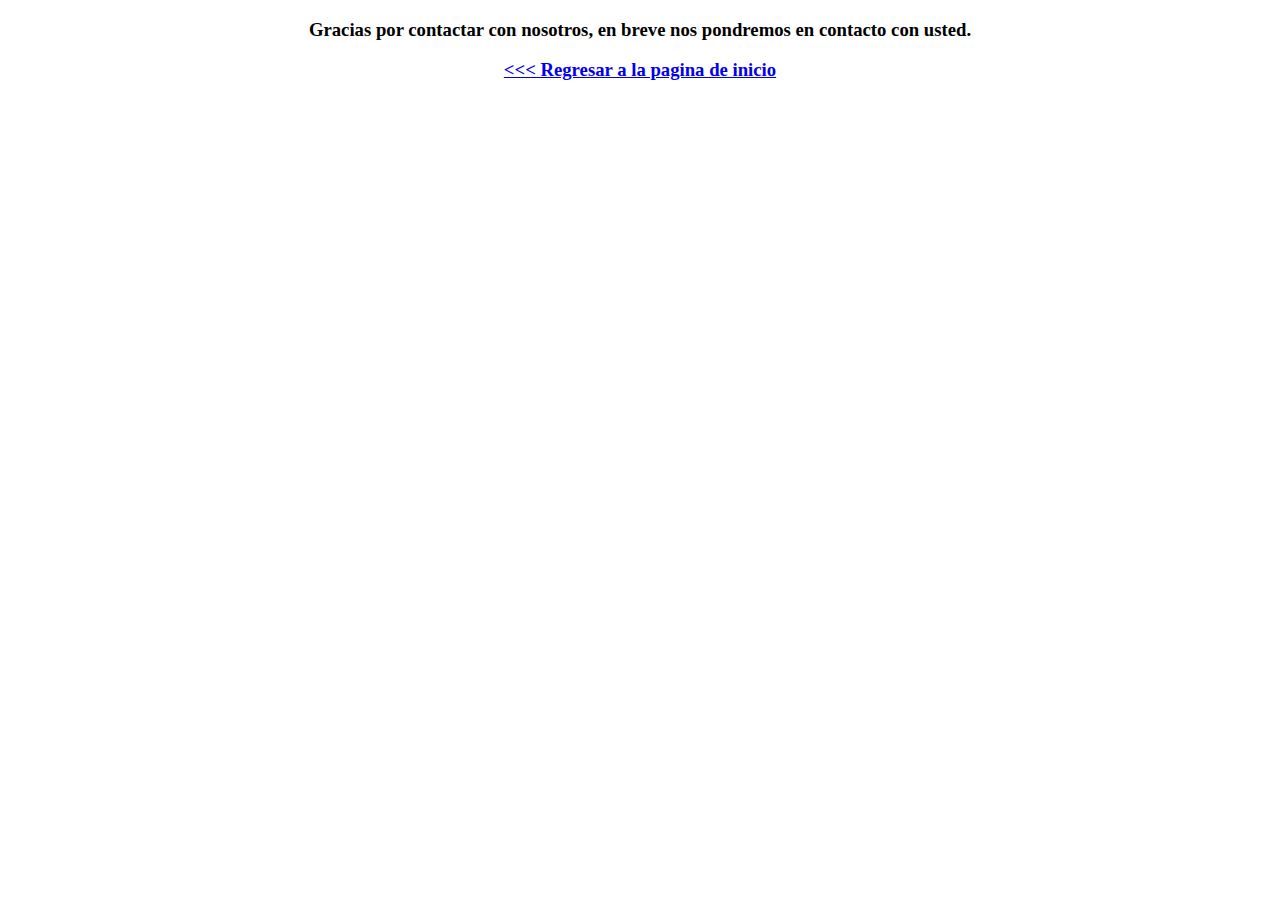
==== thanks.html @ 311340c1 "ADD Home and Email changes" ====
<!DOCTYPE HTML PUBLIC "-//W3C//DTD HTML 4.01 Transitional//EN"
"http://www.w3.org/TR/html4/loose.dtd">
<html>
<head>
<title>Gracias por contactar con nosotros, en breve nos pondremos en contacto con usted</title>
<meta http-equiv="Content-Type" content="text/html; charset=iso-8859-1">
<link rel="stylesheet" href="style.css" type="text/css" />
<style type="text/css" >
</style>
</head>

<body>
<center><h3>Gracias por contactar con nosotros, en breve nos pondremos en contacto con usted.</h3></center><CENTER><h3><a href="index.html"> <<< Regresar a la pagina de inicio </a></h3></CENTER>
</body>
</html>
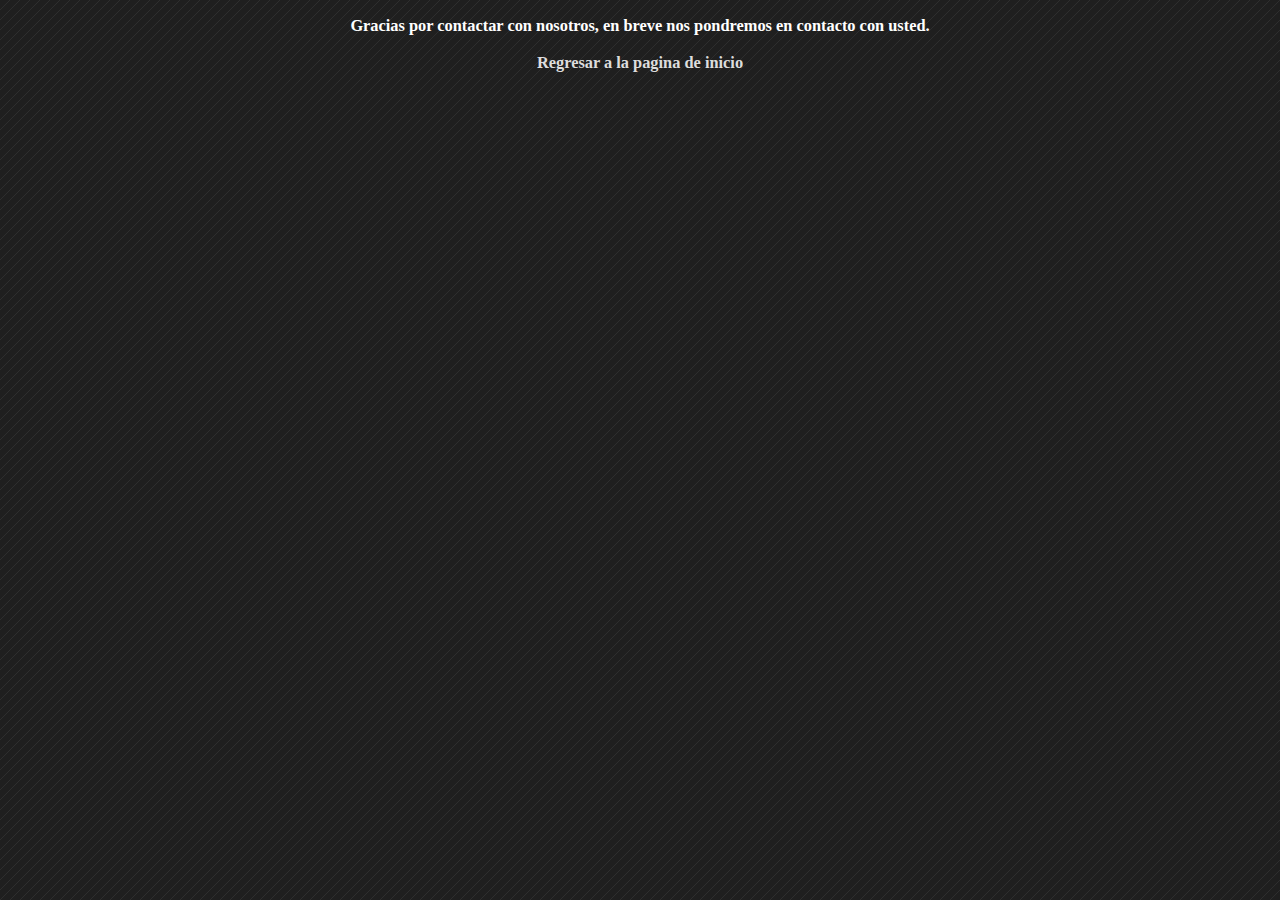
==== commit c7d1465f: "ADD refactory" ====
--- a/thanks.html
+++ b/thanks.html
@@ -1,15 +1,15 @@
-<!DOCTYPE HTML PUBLIC "-//W3C//DTD HTML 4.01 Transitional//EN"
-"http://www.w3.org/TR/html4/loose.dtd">
+<!DOCTYPE HTML>
 <html>
-<head>
-<title>Gracias por contactar con nosotros, en breve nos pondremos en contacto con usted</title>
-<meta http-equiv="Content-Type" content="text/html; charset=iso-8859-1">
-<link rel="stylesheet" href="style.css" type="text/css" />
-<style type="text/css" >
-</style>
-</head>
+	<head>
+		<title>Gracias por contactar con nosotros, en breve nos pondremos en contacto con usted</title>
+		<meta http-equiv="content-type" content="text/html; charset=UTF-8">
+		<link rel="stylesheet" href="css/style.css" type="text/css" />
+	</head>
 
-<body>
-<center><h3>Gracias por contactar con nosotros, en breve nos pondremos en contacto con usted.</h3></center><CENTER><h3><a href="index.html"> <<< Regresar a la pagina de inicio </a></h3></CENTER>
-</body>
+	<body>
+		<div style="text-align: center;">
+			<h3>Gracias por contactar con nosotros, en breve nos pondremos en contacto con usted.</h3>
+			<h3><a href="index.html">Regresar a la pagina de inicio</a></h3>
+		</div>
+	</body>
 </html>--- a/css/style.css
+++ b/css/style.css
@@ -0,0 +1,739 @@
+body {
+	font-family: Tempus Sans ITC, Papyrus, Kristen ITC, Bradley Hand ITC;
+	background: #ddd;
+	font-weight: 400;
+	font-size: 15px;
+	color: #333;
+	overflow: hidden;
+	-webkit-font-smoothing: antialiased;
+}
+a {
+	color: #555;
+	text-decoration: none;
+}
+.clr {
+	clear: both;
+	padding: 0;
+	height: 0;
+	margin: 0;
+}
+/* Header Style */
+.codrops-top {
+	line-height: 24px;
+	font-size: 9px;
+	text-transform: uppercase;
+	z-index: 9999;
+	position: relative;
+}
+.codrops-top a {
+	padding: 0px 10px;
+	letter-spacing: 1px;
+	color: #888;
+	display: inline-block;
+	text-shadow: 0 1px 1px rgba(255,255,255,0.4);
+}
+.codrops-top span.right {
+	float: right;
+}
+.codrops-top span.right a {
+	float: left;
+	display: block;
+}
+@media screen and (max-width: 520px) {
+	.codrops-top {
+		display: none;
+	}
+}
+
+/* General Codrops Demo Style */
+body {
+	background: #1F1F1F url(../images/pattern.png) repeat top left;
+	color: #fff;
+	font-size: 14px;
+}
+a {
+	color: #ddd;
+	text-decoration: none;
+}
+a:hover {
+	color: #00c6e3;
+}
+p.sub {
+	padding: 25px 10px 10px 10px;
+	text-align: left;
+	color: #aaa;
+}
+.clr {
+	clear: both;
+}
+h1 {
+	margin: 5px;
+	font-size: 24px;
+	text-align: center;
+	color: #fff;
+	text-shadow: 1px 1px 1px #000;
+	padding-bottom: 10px;
+	line-height: 40px;
+}
+h1 span {
+	font-size: 10px;
+	display: block;
+	letter-spacing: 2px;
+	color: #00c6e3;
+	line-height: 14px;
+	padding-top: 10px;
+	text-shadow: none;
+	text-transform: uppercase;
+}
+/* Header Style */
+.header {
+	font-size: 13px;
+	background: #000;
+	opacity: 0.9;
+	text-transform: uppercase;
+	-moz-box-shadow: 1px 0px 2px #000;
+	-webkit-box-shadow: 1px 0px 2px #000;
+	box-shadow: 1px 0px 2px #000;
+}
+.header a {
+	line-height: 18px;
+	padding: 0 4px;
+	letter-spacing: 1px;
+	text-shadow: 1px 1px 1px #000;
+	color: #ddd;
+}
+.header a:hover {
+	color: #fff;
+}
+.header a span {
+	font-weight: bold;
+}
+.header span.right_ab {
+	float: right;
+}
+.content {
+	margin: 130px 15px 30px 25px;
+	height: 100%;
+	overflow-y: auto;
+}
+@media screen and (max-width: 640px) {
+	.header a {
+		display: block;
+		text-align: center;
+		font-size: 10px;
+		text-shadow: none;
+	}
+	.header span.right_ab {
+		float: none;
+	}
+}
+.st-container {
+	position: absolute;
+	width: 100%;
+	height: 100%;
+	top: 0;
+	left: 0;
+	font-family: Tempus Sans ITC, Papyrus, Kristen ITC, Bradley Hand ITC;
+}
+
+.st-container > input, .st-container > a {
+	position: fixed;
+	bottom: 0px;
+	width: 16.66666666666667%;
+	cursor: pointer;
+	font-size: 16px;
+	height: 34px;
+	line-height: 34px;
+}
+
+.st-container > input {
+	opacity: 0;
+	z-index: 1000;
+}
+
+.st-container > a {
+	z-index: 10;
+	font-weight: 700;
+	background: #e23a6e;
+	color: #fff;
+	text-align: center;
+	text-shadow: 1px 1px 1px rgba(151,24,64,0.2);
+}
+
+/* "Fix" for percentage rounding: add a background bar pseudo element with the same color like the labels */
+.st-container:before {
+	content: '';
+	position: fixed;
+	width: 100%;
+	height: 34px;
+	background: #e23a6e;
+	z-index: 9;
+	bottom: 0;
+}
+
+#st-control-1, #st-control-1 + a {
+	left: 0;
+}
+
+#st-control-2, #st-control-2 + a {
+	left: 16.66666666666667%;
+}
+
+#st-control-3, #st-control-3 + a {
+	left: 33.33333333333333%;
+}
+
+#st-control-4, #st-control-4 + a {
+	left: 50%;
+}
+
+#st-control-5, #st-control-5 + a {
+	left: 66.66666666666667%;
+}
+#st-control-6, #st-control-6 + a {
+	left: 83.33333333333333%;
+}
+
+.st-container > input:checked + a, .st-container > input:checked:hover + a {
+	background: #821134;
+}
+
+.st-container > input:checked + a:after, .st-container > input:checked:hover + a:after {
+	bottom: 100%;
+	border: solid transparent;
+	content: '';
+	height: 0;
+	width: 0;
+	position: absolute;
+	pointer-events: none;
+	border-bottom-color: #821134;
+	border-width: 20px;
+	left: 50%;
+	margin-left: -20px;
+}
+
+.st-container > input:hover + a {
+	background: #AD244F;
+}
+
+.st-container > input:hover + a:after {
+	border-bottom-color: #AD244F;
+}
+
+.st-scroll, .st-panel {
+	position: relative;
+	width: 100%;
+	height: 100%;
+}
+
+.st-scroll {
+	top: 0;
+	left: 0;
+	-webkit-transition: all 0.6s ease-in-out;
+	-moz-transition: all 0.6s ease-in-out;
+	-o-transition: all 0.6s ease-in-out;
+	-ms-transition: all 0.6s ease-in-out;
+	transition: all 0.6s ease-in-out;
+	/* Let's enforce some hardware acceleration */
+	-webkit-transform: translate3d(0, 0, 0);
+	-webkit-backface-visibility: hidden;
+}
+
+.st-panel {
+	background: #fff;
+	overflow: hidden;
+}
+
+#st-control-1:checked ~
+.st-scroll {
+	-webkit-transform: translateY(0%);
+	-moz-transform: translateY(0%);
+	-o-transform: translateY(0%);
+	-ms-transform: translateY(0%);
+	transform: translateY(0%);
+}
+#st-control-2:checked ~
+.st-scroll {
+	-webkit-transform: translateY(-100%);
+	-moz-transform: translateY(-100%);
+	-o-transform: translateY(-100%);
+	-ms-transform: translateY(-100%);
+	transform: translateY(-100%);
+}
+#st-control-3:checked ~
+.st-scroll {
+	-webkit-transform: translateY(-200%);
+	-moz-transform: translateY(-200%);
+	-o-transform: translateY(-200%);
+	-ms-transform: translateY(-200%);
+	transform: translateY(-200%);
+}
+#st-control-4:checked ~
+.st-scroll {
+	-webkit-transform: translateY(-300%);
+	-moz-transform: translateY(-300%);
+	-o-transform: translateY(-300%);
+	-ms-transform: translateY(-300%);
+	transform: translateY(-300%);
+}
+#st-control-5:checked ~
+.st-scroll {
+	-webkit-transform: translateY(-400%);
+	-moz-transform: translateY(-400%);
+	-o-transform: translateY(-400%);
+	-ms-transform: translateY(-400%);
+	transform: translateY(-400%);
+}
+#st-control-6:checked ~
+.st-scroll {
+	-webkit-transform: translateY(-500%);
+	-moz-transform: translateY(-500%);
+	-o-transform: translateY(-500%);
+	-ms-transform: translateY(-500%);
+	transform: translateY(-500%);
+}
+
+/* Content elements */
+
+.st-deco {
+	width: 200px;
+	height: 200px;
+	position: absolute;
+	top: 0px;
+	left: 50%;
+	margin-left: -100px;
+	background: #fa96b5;
+	-webkit-transform: translateY(-50%) rotate(45deg);
+	-moz-transform: translateY(-50%) rotate(45deg);
+	-o-transform: translateY(-50%) rotate(45deg);
+	-ms-transform: translateY(-50%) rotate(45deg);
+	transform: translateY(-50%) rotate(45deg);
+}
+
+[data-icon]:after {
+	content: attr(data-icon);
+	font-family: Tempus Sans ITC, Papyrus, Kristen ITC, Bradley Hand ITC;
+	color: #fff;
+	text-shadow: 1px 1px 1px rgba(151,24,64,0.2);
+	position: absolute;
+	width: 200px;
+	height: 200px;
+	line-height: 200px;
+	text-align: center;
+	font-size: 90px;
+	top: 50%;
+	left: 50%;
+	margin: -100px 0 0 -100px;
+	-webkit-transform: rotate(-45deg) translateY(25%);
+	-moz-transform: rotate(-45deg) translateY(25%);
+	-o-transform: rotate(-45deg) translateY(25%);
+	-ms-transform: rotate(-45deg) translateY(25%);
+	transform: rotate(-45deg) translateY(25%);
+}
+
+.st-panel h2 {
+	color: #e23a6e;
+	text-shadow: 1px 1px 1px rgba(151,24,64,0.2);
+	position: absolute;
+	font-size: 54px;
+	font-weight: 900;
+	width: 80%;
+	left: 10%;
+	text-align: center;
+	line-height: 50px;
+	margin: -100px 0 0 0;
+	padding: 0;
+	top: 50%;
+	-webkit-backface-visibility: hidden;
+}
+
+#st-control-1:checked ~ .st-scroll #st-panel-1 h2,
+#st-control-2:checked ~ .st-scroll #st-panel-2 h2,
+#st-control-3:checked ~ .st-scroll #st-panel-3 h2,
+#st-control-4:checked ~ .st-scroll #st-panel-4 h2,
+#st-control-5:checked ~
+.st-scroll #st-panel-5 h2 {
+	-webkit-animation: moveDown 0.6s ease-in-out 0.2s backwards;
+	-moz-animation: moveDown 0.6s ease-in-out 0.2s backwards;
+	-o-animation: moveDown 0.6s ease-in-out 0.2s backwards;
+	-ms-animation: moveDown 0.6s ease-in-out 0.2s backwards;
+	animation: moveDown 0.6s ease-in-out 0.2s backwards;
+}
+@-webkit-keyframes moveDown{
+0% {
+-webkit-transform: translateY(-40px);
+opacity: 0;
+}
+100% {
+-webkit-transform: translateY(0px);
+opacity: 1;
+}
+}
+
+@-moz-keyframes moveDown{
+0% {
+-moz-transform: translateY(-40px);
+opacity: 0;
+}
+100% {
+-moz-transform: translateY(0px);
+opacity: 1;
+}
+}
+
+@-o-keyframes moveDown{
+0% {
+-o-transform: translateY(-40px);
+opacity: 0;
+}
+100% {
+-o-transform: translateY(0px);
+opacity: 1;
+}
+}
+
+@-ms-keyframes moveDown{
+0% {
+-ms-transform: translateY(-40px);
+opacity: 0;
+}
+100% {
+-ms-transform: translateY(0px);
+opacity: 1;
+}
+}
+
+@keyframes moveDown{
+0% {
+transform: translateY(-40px);
+opacity: 0;
+}
+100% {
+transform: translateY(0px);
+opacity: 1;
+}
+}
+
+.st-panel p {
+	position: absolute;
+	text-align: center;
+	font-size: 16px;
+	line-height: 22px;
+	color: #8b8b8b;
+	z-index: 2;
+	padding: 0;
+	top: 50%;
+	margin: 0px 100px 100px 100px;
+	-webkit-backface-visibility: hidden;
+}
+#st-control-1:checked ~ .st-scroll #st-panel-1 p,
+#st-control-2:checked ~ .st-scroll #st-panel-2 p,
+#st-control-3:checked ~ .st-scroll #st-panel-3 p,
+#st-control-4:checked ~ .st-scroll #st-panel-4 p,
+#st-control-5:checked ~ .st-scroll #st-panel-5 p,
+#st-control-6:checked ~
+.st-scroll #st-panel-6 p {
+	-webkit-animation: moveUp 0.6s ease-in-out 0.2s backwards;
+	-moz-animation: moveUp 0.6s ease-in-out 0.2s backwards;
+	-o-animation: moveUp 0.6s ease-in-out 0.2s backwards;
+	-ms-animation: moveUp 0.6s ease-in-out 0.2s backwards;
+	animation: moveUp 0.6s ease-in-out 0.2s backwards;
+}
+
+@-webkit-keyframes moveUp{
+0% {
+-webkit-transform: translateY(40px);
+opacity: 0;
+}
+100% {
+-webkit-transform: translateY(0px);
+opacity: 1;
+}
+}
+
+@-moz-keyframes moveUp{
+0% {
+-moz-transform: translateY(40px);
+opacity: 0;
+}
+100% {
+-moz-transform: translateY(0px);
+opacity: 1;
+}
+}
+
+@-o-keyframes moveUp{
+0% {
+-o-transform: translateY(40px);
+opacity: 0;
+}
+100% {
+-o-transform: translateY(0px);
+opacity: 1;
+}
+}
+
+@-ms-keyframes moveUp{
+0% {
+-ms-transform: translateY(40px);
+opacity: 0;
+}
+100% {
+-ms-transform: translateY(0px);
+opacity: 1;
+}
+}
+
+@keyframes moveUp{
+0% {
+transform: translateY(40px);
+opacity: 0;
+}
+100% {
+transform: translateY(0px);
+opacity: 1;
+}
+}
+
+/* Colored sections */
+
+.st-color, .st-deco {
+	background: #fa96b5;
+}
+.st-color [data-icon]:after {
+	color: #fa96b5;
+}
+.st-color .st-deco {
+	background: #fff;
+}
+.st-color h2 {
+	color: #fff;
+	text-shadow: 1px 1px 1px rgba(0,0,0,0.1);
+}
+.st-color p {
+	color: #fff;
+	color: rgba(255,255,255,0.8);
+}
+
+@media screen and (max-width: 520px) {
+	.st-panel h2 {
+		font-size: 42px;
+	}
+
+	.st-panel p {
+		width: 90%;
+		left: 5%;
+		margin-top: 0;
+	}
+
+	.st-container > a {
+		font-size: 13px;
+	}
+}
+@media screen and (max-width: 360px) {
+	.st-container > a {
+		font-size: 10px;
+	}
+
+	.st-deco {
+		width: 120px;
+		height: 120px;
+		margin-left: -60px;
+	}
+
+	[data-icon]:after {
+		font-size: 60px;
+		-webkit-transform: rotate(-45deg) translateY(15%);
+		-moz-transform: rotate(-45deg) translateY(15%);
+		-o-transform: rotate(-45deg) translateY(15%);
+		-ms-transform: rotate(-45deg) translateY(15%);
+		transform: rotate(-45deg) translateY(15%);
+	}
+}
+.rg-image-wrapper {
+	position: relative;
+	padding: 20px 30px;
+	background: transparent url(../images/black.png) repeat top left;
+	-moz-border-radius: 10px;
+	-webkit-border-radius: 10px;
+	border-radius: 10px;
+	min-height: 20px;
+}
+.rg-image {
+	position: relative;
+	text-align: center;
+	line-height: 0px;
+}
+.rg-gallery {
+	position: relative;
+	height: 900px;
+	margin-right: 10px;
+}
+.rg-image img {
+	max-height: 100%;
+	max-width: 100%;
+}
+.rg-image-nav a {
+	position: absolute;
+	top: 0px;
+	left: 0px;
+	background: #000 url(../images/nav.png) no-repeat -20% 50%;
+	width: 28px;
+	height: 100%;
+	text-indent: -9000px;
+	cursor: pointer;
+	opacity: 0.3;
+	outline: none;
+	-moz-border-radius: 10px 0px 0px 10px;
+	-webkit-border-radius: 10px 0px 0px 10px;
+	border-radius: 10px 0px 0px 10px;
+}
+.rg-image-nav a.rg-image-nav-next {
+	right: 0px;
+	left: auto;
+	background-position: 115% 50%;
+	-moz-border-radius: 0px 10px 10px 0px;
+	-webkit-border-radius: 0px 10px 10px 0px;
+	border-radius: 0px 10px 10px 0px;
+}
+.rg-image-nav a:hover {
+	opacity: 0.8;
+}
+.rg-caption {
+	text-align: center;
+	margin-top: 15px;
+	position: relative;
+}
+.rg-caption p {
+	font-size: 11px;
+	letter-spacing: 2px;
+	font-family: Tempus Sans ITC, Papyrus, Kristen ITC, Bradley Hand ITC;
+	line-height: 16px;
+	padding: 0 15px;
+}
+.rg-caption h4.title {
+	position: relative;
+	text-align: center;
+	top: 0px;
+}
+.rg-caption p.description {
+	left: 10%;
+	position: relative;
+	text-align: left;
+	margin-bottom: 0px;
+	margin-left: 0px;
+	margin-right: 20%;
+}
+.rg-caption p.ref {
+	color: blue;
+	font-weight: bold;
+	margin: 10px 0px 0px 0px;
+	left: 10%;
+	right: 10%;
+	position: relative;
+	text-align: left;
+}
+.rg-view {
+	height: 30px;
+}
+.rg-view a {
+	display: block;
+	float: right;
+	width: 16px;
+	height: 16px;
+	margin-right: 3px;
+	background: #e23a6e url(../images/views.png) no-repeat top left;
+	border: 3px solid #e23a6e;
+	opacity: 0.8;
+}
+.rg-view a:hover {
+	opacity: 1.0;
+}
+.rg-view a.rg-view-full {
+	background-position: 0px 0px;
+}
+.rg-view a.rg-view-selected {
+	background-color: #821134;
+	border-color: #821134;
+}
+.rg-view a.rg-view-thumbs {
+	background-position: 0px -16px;
+}
+.rg-loading {
+	width: 46px;
+	height: 46px;
+	position: absolute;
+	top: 50%;
+	left: 50%;
+	background: #000 url(../images/ajax-loader.gif) no-repeat center center;
+	margin: -23px 0px 0px -23px;
+	z-index: 100;
+	-moz-border-radius: 10px;
+	-webkit-border-radius: 10px;
+	border-radius: 10px;
+	opacity: 0.7;
+}
+#maincontent {
+	line-height: 1.9em;
+	font-size: 1.9em;
+	-moz-border-radius: 5px;
+	-webkit-border-radius: 5px;
+	border-radius: 5px;
+	padding: 30px 0;
+	margin: -7px auto 0px;
+	margin-top: 140px;
+	height: 100%;
+	overflow-y: auto;
+}
+
+#roundandshadow {
+	background: #fa96b5;
+	-webkit-border-radius: 20px;
+	-moz-border-radius: 20px;
+	border-radius: 20px;
+	padding: 10px;
+	color: #695539;
+	text-shadow: 0 1px 0 #ffffff;
+	line-height: 1.7em;
+	text-align: center;
+	display: block;
+	width: 50%;
+	margin: 0 auto;
+	-webkit-box-shadow: 0 15px 10px #000000;
+	-moz-box-shadow: 0 15px 10px #000000 );
+	box-shadow: 0 15px 10px #000000;
+	margin-top: 25px;
+}
+#news {
+	height: 1500px;
+}
+#news-text {
+	color: black;
+	position: relative;
+	left: 0%;
+	width: 300px;
+	float: left;
+	font-size: 0.7em;
+}
+
+#imag {
+	position: relative;
+}
+.contact-wrap {
+	margin-top: 150px;
+}
+
+#logo1 {
+	margin: 90px 0px 0px 0px;
+	transform: rotate(-45deg);
+	position: relative;
+	margin-left: 90px;
+	-webkit-transform: rotate(-45deg);
+	-moz-transform: rotate(-45deg);
+	-o-transform: rotate(-45deg);
+	-ms-transform: rotate(-45deg);
+}
+
+#facelogo {width="152px";
+	height="152";
+}
